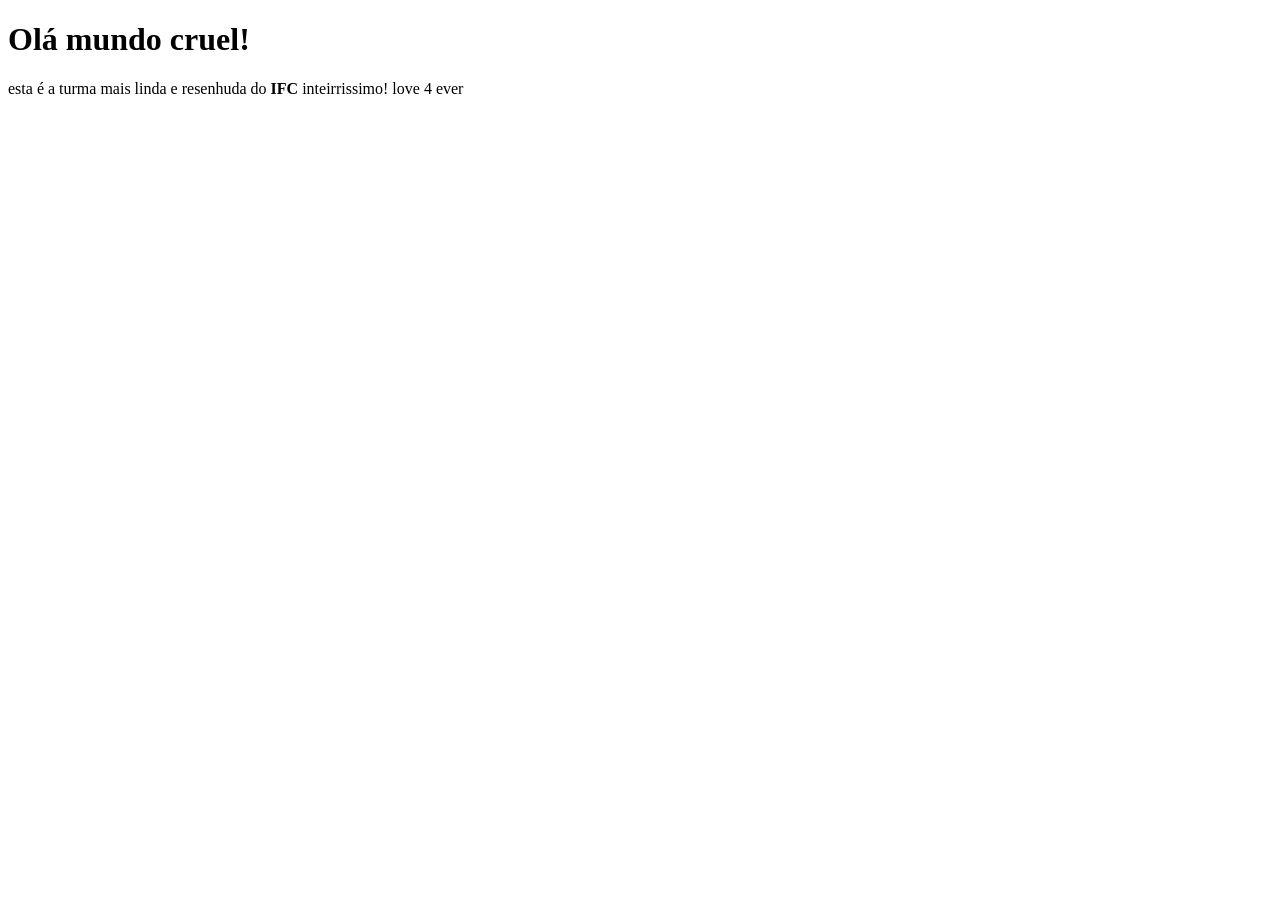
==== proj1~Instrodução/index.html @ 96eeb893 "..." ====
<!DOCTYPE html>
<html>
    <head>
        <title>Meu incrível site</title>
    </head>
    <body>
        <h1>Olá mundo cruel!</h1>
        <p>
            esta é a turma mais linda e resenhuda do <strong>IFC</strong> inteirrissimo! love 4 ever
        </p>
    </body>
</html>
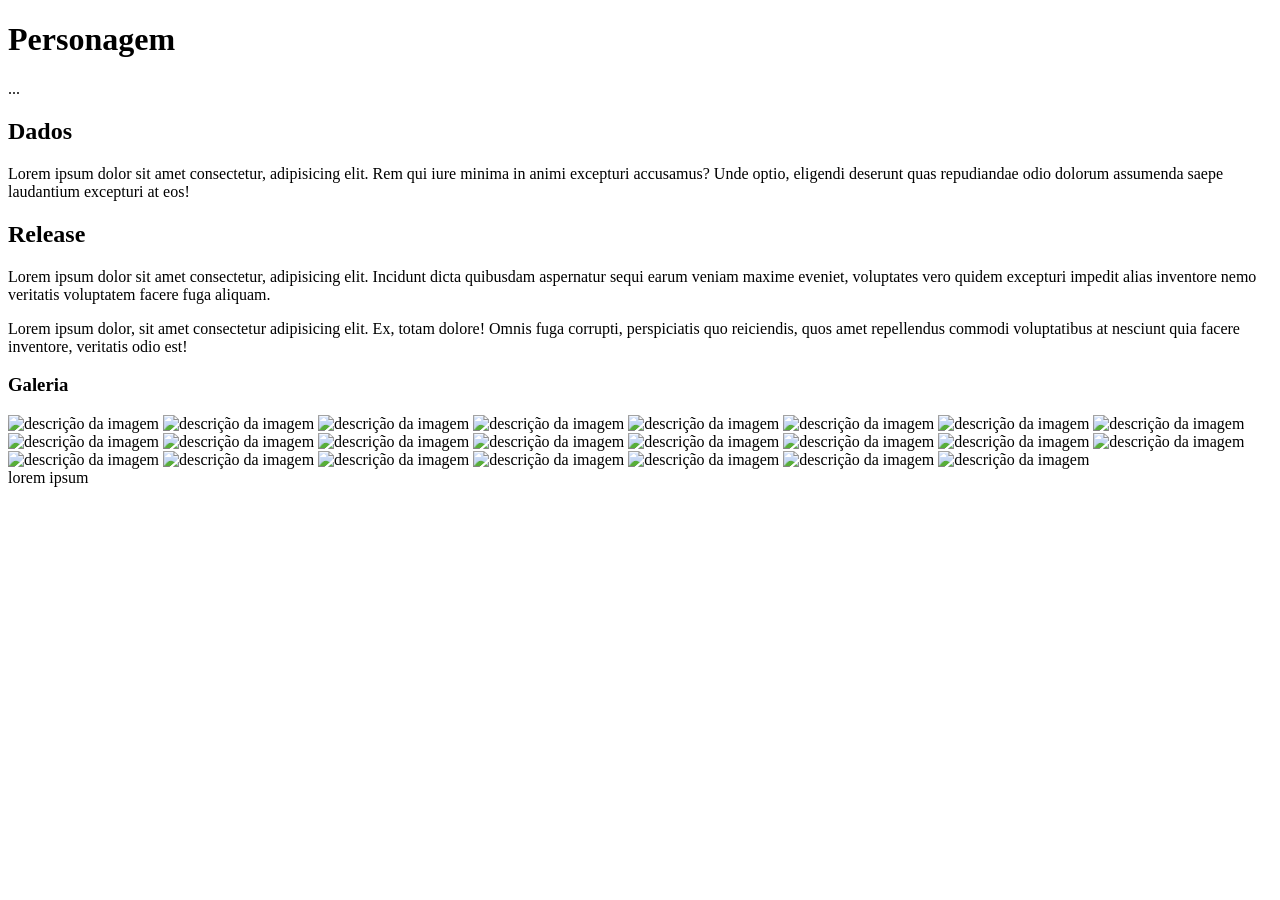
==== commit d0033715: "..." ====
--- a/proj1~Instrodução/index.html
+++ b/proj1~Instrodução/index.html
@@ -1,12 +1,72 @@
 <!DOCTYPE html>
-<html>
-    <head>
-        <title>Meu incrível site</title>
-    </head>
-    <body>
-        <h1>Olá mundo cruel!</h1>
-        <p>
-            esta é a turma mais linda e resenhuda do <strong>IFC</strong> inteirrissimo! love 4 ever
-        </p>
-    </body>
+<html lang="pt-BR">
+<head>
+    <meta charset="UTF-8">
+    <title>Perfil</title>
+</head>
+<body>
+    <header>
+        <h1>Personagem</h1>
+    </header>
+    <main>
+        <aside>
+            <div class="thumb">
+                ...
+            </div>
+            <section class="info">
+                <h2>Dados</h2>
+                <p>
+                    Lorem ipsum dolor sit amet consectetur, adipisicing elit. Rem qui iure minima in animi excepturi
+                    accusamus? Unde optio, eligendi deserunt quas repudiandae odio dolorum assumenda saepe laudantium
+                    excepturi at eos!
+                </p>
+            </section>
+        </aside>
+        <section>
+            <h2>
+                Release
+            </h2>
+            <p>
+                Lorem ipsum dolor sit amet consectetur, adipisicing elit. Incidunt dicta quibusdam aspernatur sequi
+                earum veniam maxime eveniet, voluptates vero quidem excepturi impedit alias inventore nemo veritatis
+                voluptatem facere fuga aliquam.
+            </p>
+            <p>
+                Lorem ipsum dolor, sit amet consectetur adipisicing elit. Ex, totam dolore! Omnis fuga corrupti, perspiciatis quo reiciendis, quos amet repellendus commodi voluptatibus at nesciunt quia facere
+                inventore, veritatis odio est!
+            </p>
+
+            <h3>Galeria</h3>
+
+            <div class="galeria">
+                <img src="https://picsum.photos/200/300?1" alt="descrição da imagem" title="título da imagem">
+                <img src="https://picsum.photos/200/300?2" alt="descrição da imagem" title="título da imagem">
+                <img src="https://picsum.photos/200/300?3" alt="descrição da imagem" title="título da imagem">
+                <img src="https://picsum.photos/200/300?4" alt="descrição da imagem" title="título da imagem">
+                <img src="https://picsum.photos/200/300?5" alt="descrição da imagem" title="título da imagem">
+                <img src="https://picsum.photos/200/300?6" alt="descrição da imagem" title="título da imagem">
+                <img src="https://picsum.photos/200/300?7" alt="descrição da imagem" title="título da imagem">
+                <img src="https://picsum.photos/200/300?8" alt="descrição da imagem" title="título da imagem">
+                <img src="https://picsum.photos/200/300?9" alt="descrição da imagem" title="título da imagem">
+                <img src="https://picsum.photos/200/300?10" alt="descrição da imagem" title="título da imagem">
+                <img src="https://picsum.photos/200/300?11" alt="descrição da imagem" title="título da imagem">
+                <img src="https://picsum.photos/200/300?12" alt="descrição da imagem" title="título da imagem">
+                <img src="https://picsum.photos/200/300?13" alt="descrição da imagem" title="título da imagem">
+                <img src="https://picsum.photos/200/300?14" alt="descrição da imagem" title="título da imagem">
+                <img src="https://picsum.photos/200/300?15" alt="descrição da imagem" title="título da imagem">
+                <img src="https://picsum.photos/200/300?16" alt="descrição da imagem" title="título da imagem">
+                <img src="https://picsum.photos/200/300?17" alt="descrição da imagem" title="título da imagem">
+                <img src="https://picsum.photos/200/300?18" alt="descrição da imagem" title="título da imagem">
+                <img src="https://picsum.photos/200/300?19" alt="descrição da imagem" title="título da imagem">
+                <img src="https://picsum.photos/200/300?20" alt="descrição da imagem" title="título da imagem">
+                <img src="https://picsum.photos/200/300?21" alt="descrição da imagem" title="título da imagem">
+                <img src="https://picsum.photos/200/300?22" alt="descrição da imagem" title="título da imagem">
+                <img src="https://picsum.photos/200/300?23" alt="descrição da imagem" title="título da imagem">
+            </div>
+        </section>
+    </main>
+    <footer>
+        lorem ipsum 
+    </footer>
+</body>
 </html>
